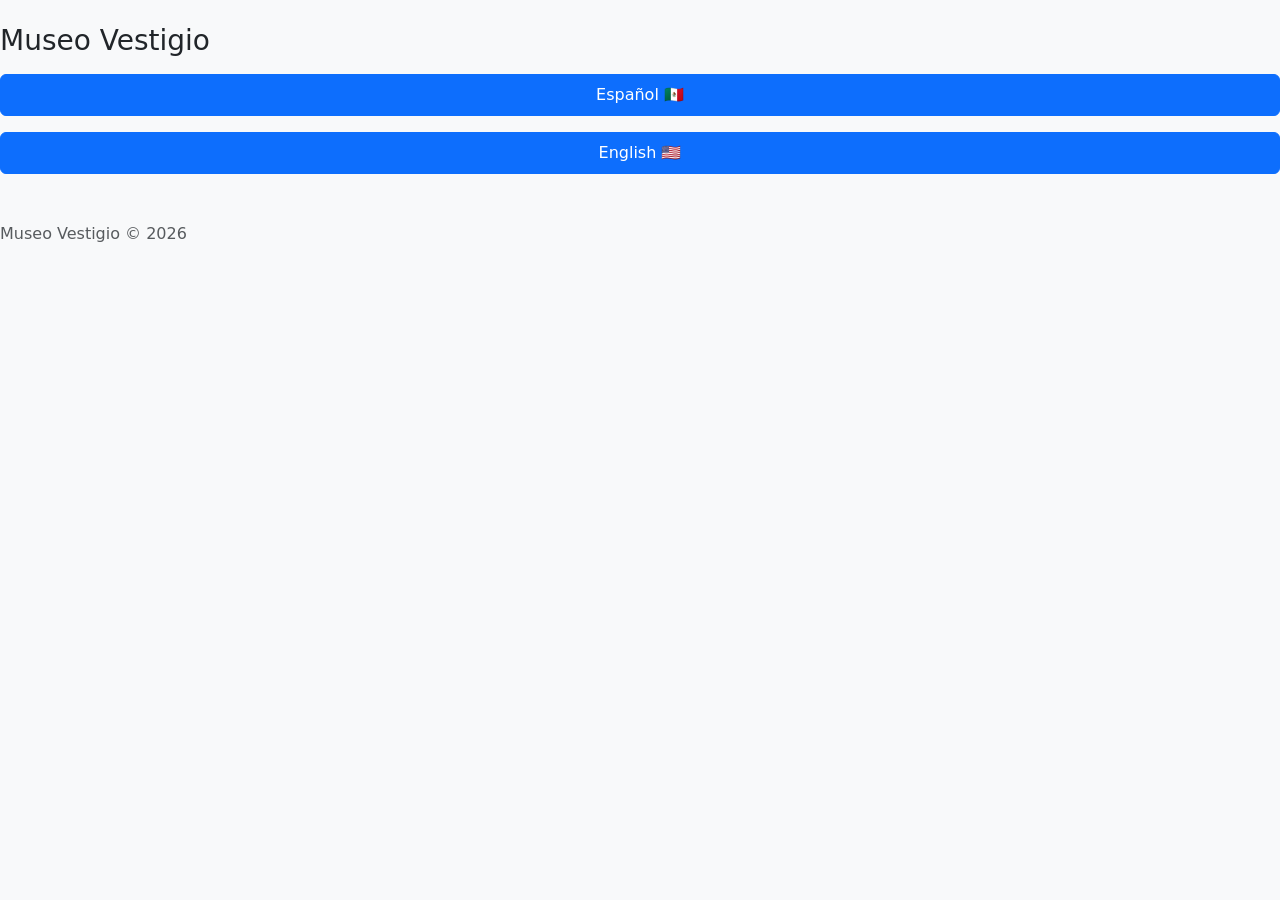
==== language/index.html @ c10b677e "initial commit" ====
<!doctype html>
<html lang="en" data-bs-theme="auto">

<head>
  <meta charset="utf-8" />
  <meta name="viewport" content="width=device-width, initial-scale=1" />
  <meta name="description" content="" />
  <meta name="author" content="Mark Otto, Jacob Thornton, and Bootstrap contributors" />
  <meta name="generator" content="Astro v5.13.2" />
  <title>Language</title>
  <link rel="canonical" href="https://getbootstrap.com/docs/5.3/examples/sign-in/" />
  <script src="../assets/js/color-modes.js"></script>
  <link href="../assets/dist/css/bootstrap.min.css" rel="stylesheet" />
  <meta name="theme-color" content="#712cf9" />
  <link href="sign-in.css" rel="stylesheet" />
  <style>
    .bd-placeholder-img {
      font-size: 1.125rem;
      text-anchor: middle;
      -webkit-user-select: none;
      -moz-user-select: none;
      user-select: none;
    }

    @media (min-width: 768px) {
      .bd-placeholder-img-lg {
        font-size: 3.5rem;
      }
    }

    .b-example-divider {
      width: 100%;
      height: 3rem;
      background-color: #0000001a;
      border: solid rgba(0, 0, 0, 0.15);
      border-width: 1px 0;
      box-shadow:
        inset 0 0.5em 1.5em #0000001a,
        inset 0 0.125em 0.5em #00000026;
    }

    .b-example-vr {
      flex-shrink: 0;
      width: 1.5rem;
      height: 100vh;
    }

    .bi {
      vertical-align: -0.125em;
      fill: currentColor;
    }

    .nav-scroller {
      position: relative;
      z-index: 2;
      height: 2.75rem;
      overflow-y: hidden;
    }

    .nav-scroller .nav {
      display: flex;
      flex-wrap: nowrap;
      padding-bottom: 1rem;
      margin-top: -1px;
      overflow-x: auto;
      text-align: center;
      white-space: nowrap;
      -webkit-overflow-scrolling: touch;
    }

    .btn-bd-primary {
      --bd-violet-bg: #712cf9;
      --bd-violet-rgb: 112.520718, 44.062154, 249.437846;
      --bs-btn-font-weight: 600;
      --bs-btn-color: var(--bs-white);
      --bs-btn-bg: var(--bd-violet-bg);
      --bs-btn-border-color: var(--bd-violet-bg);
      --bs-btn-hover-color: var(--bs-white);
      --bs-btn-hover-bg: #6528e0;
      --bs-btn-hover-border-color: #6528e0;
      --bs-btn-focus-shadow-rgb: var(--bd-violet-rgb);
      --bs-btn-active-color: var(--bs-btn-hover-color);
      --bs-btn-active-bg: #5a23c8;
      --bs-btn-active-border-color: #5a23c8;
    }

    .bd-mode-toggle {
      z-index: 1500;
    }

    .bd-mode-toggle .bi {
      width: 1em;
      height: 1em;
    }

    .bd-mode-toggle .dropdown-menu .active .bi {
      display: block !important;
    }
  </style>
</head>

<body class="d-flex align-items-center py-4 bg-body-tertiary">
  <main class="form-signin w-100 m-auto">
    <!-- <img
        class="mb-4"
        src="../assets/brand/bootstrap-logo.svg"
        alt=""
        width="72"
        height="57"
      /> -->
    <h1 class="h3 mb-3 fw-normal"> Museo Vestigio </h1>
    <form class="form" action="../index/index.html" method="GET">
      <input type="text" name="language" value="spanish" hidden>
      <button class="btn btn-primary w-100 py-2" type="submit">
        Español &#127474;&#127485;
      </button>
    </form>
    <form class="form" action="../index/index.html" method="GET">
      <h1 class="h3 mb-3 fw-normal"></h1>
      <input type="text" name="language" value="english" hidden>
      <button class="btn btn-primary w-100 py-2" type="submit">
        English &#127482;&#127480;
      </button>
    </form>
    <p class="mt-5 mb-3 text-body-secondary"> Museo Vestigio &copy; 2026</p>
    <script>
      const currentParams = new URLSearchParams(window.location.search);
      const id = currentParams.get('id');
      document.querySelectorAll('.form').forEach(form => {
        form.addEventListener('submit', function (event) {
          event.preventDefault();
          const language = form.querySelector('[name="language"]').value;
          const newUrl = form.action + '?' + 'id=' + id + '&' + 'language=' + language;
          window.location.href = newUrl;
        });
      });
    </script>
  </main>
  <script src="../assets/dist/js/bootstrap.bundle.min.js" class="astro-vvvwv3sm">
  </script>
</body>

</html>
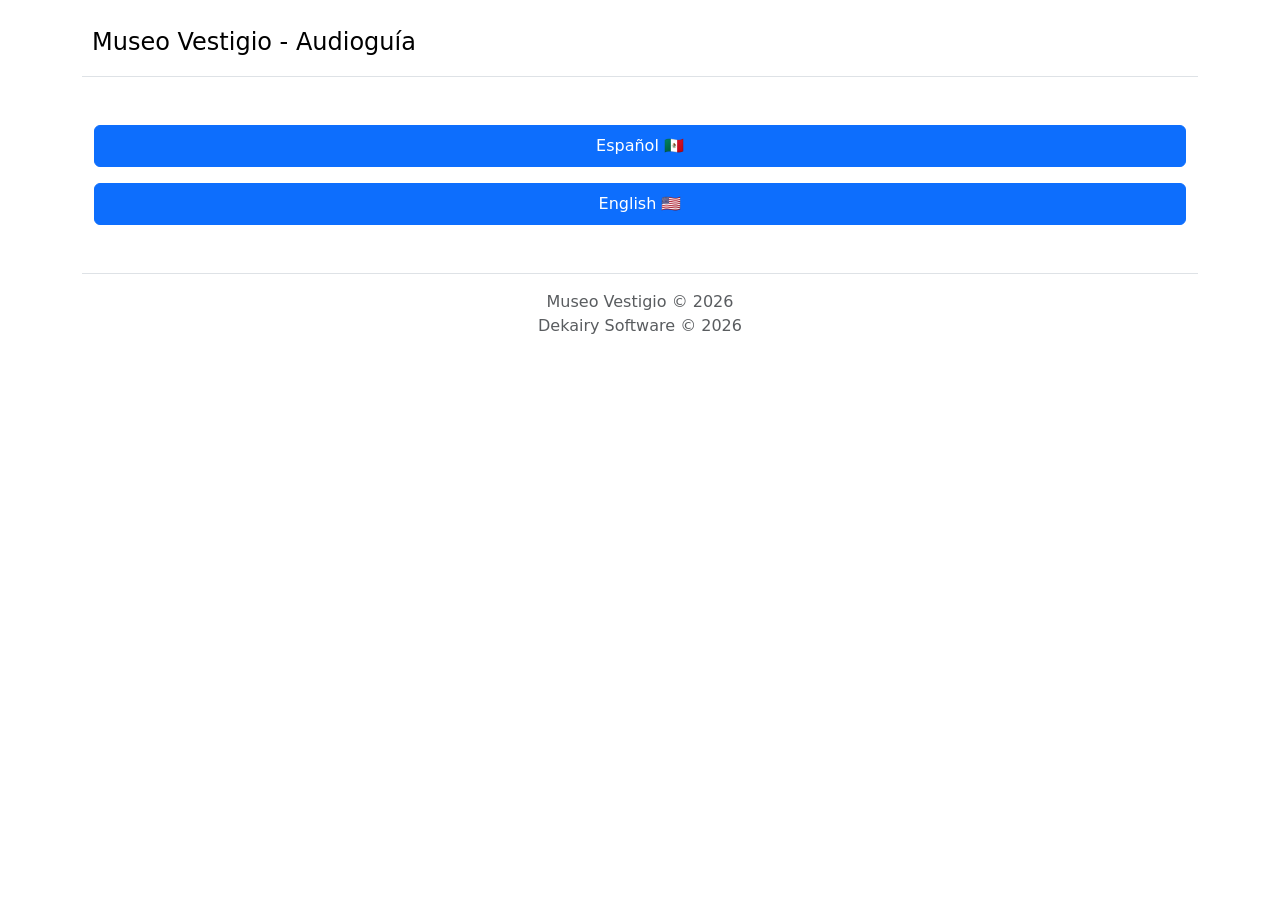
==== commit 674d5ad2: "limpieza svg, limpieza y homologacion language" ====
--- a/language/index.html
+++ b/language/index.html
@@ -7,135 +7,64 @@
   <meta name="description" content="" />
   <meta name="author" content="Mark Otto, Jacob Thornton, and Bootstrap contributors" />
   <meta name="generator" content="Astro v5.13.2" />
-  <title>Language</title>
+  <title>Museo Vestigio - Choose a language</title>
   <link rel="canonical" href="https://getbootstrap.com/docs/5.3/examples/sign-in/" />
   <script src="../assets/js/color-modes.js"></script>
   <link href="../assets/dist/css/bootstrap.min.css" rel="stylesheet" />
   <meta name="theme-color" content="#712cf9" />
   <link href="sign-in.css" rel="stylesheet" />
-  <style>
-    .bd-placeholder-img {
-      font-size: 1.125rem;
-      text-anchor: middle;
-      -webkit-user-select: none;
-      -moz-user-select: none;
-      user-select: none;
-    }
-
-    @media (min-width: 768px) {
-      .bd-placeholder-img-lg {
-        font-size: 3.5rem;
-      }
-    }
-
-    .b-example-divider {
-      width: 100%;
-      height: 3rem;
-      background-color: #0000001a;
-      border: solid rgba(0, 0, 0, 0.15);
-      border-width: 1px 0;
-      box-shadow:
-        inset 0 0.5em 1.5em #0000001a,
-        inset 0 0.125em 0.5em #00000026;
-    }
-
-    .b-example-vr {
-      flex-shrink: 0;
-      width: 1.5rem;
-      height: 100vh;
-    }
-
-    .bi {
-      vertical-align: -0.125em;
-      fill: currentColor;
-    }
-
-    .nav-scroller {
-      position: relative;
-      z-index: 2;
-      height: 2.75rem;
-      overflow-y: hidden;
-    }
-
-    .nav-scroller .nav {
-      display: flex;
-      flex-wrap: nowrap;
-      padding-bottom: 1rem;
-      margin-top: -1px;
-      overflow-x: auto;
-      text-align: center;
-      white-space: nowrap;
-      -webkit-overflow-scrolling: touch;
-    }
-
-    .btn-bd-primary {
-      --bd-violet-bg: #712cf9;
-      --bd-violet-rgb: 112.520718, 44.062154, 249.437846;
-      --bs-btn-font-weight: 600;
-      --bs-btn-color: var(--bs-white);
-      --bs-btn-bg: var(--bd-violet-bg);
-      --bs-btn-border-color: var(--bd-violet-bg);
-      --bs-btn-hover-color: var(--bs-white);
-      --bs-btn-hover-bg: #6528e0;
-      --bs-btn-hover-border-color: #6528e0;
-      --bs-btn-focus-shadow-rgb: var(--bd-violet-rgb);
-      --bs-btn-active-color: var(--bs-btn-hover-color);
-      --bs-btn-active-bg: #5a23c8;
-      --bs-btn-active-border-color: #5a23c8;
-    }
-
-    .bd-mode-toggle {
-      z-index: 1500;
-    }
-
-    .bd-mode-toggle .bi {
-      width: 1em;
-      height: 1em;
-    }
-
-    .bd-mode-toggle .dropdown-menu .active .bi {
-      display: block !important;
-    }
-  </style>
+  <link href="../assets/css/index.css" rel="stylesheet" />
+  <link href="../assets/css/language.css" rel="stylesheet" />
+  
 </head>
 
-<body class="d-flex align-items-center py-4 bg-body-tertiary">
-  <main class="form-signin w-100 m-auto">
-    <!-- <img
-        class="mb-4"
-        src="../assets/brand/bootstrap-logo.svg"
-        alt=""
-        width="72"
-        height="57"
-      /> -->
-    <h1 class="h3 mb-3 fw-normal"> Museo Vestigio </h1>
-    <form class="form" action="../index/index.html" method="GET">
-      <input type="text" name="language" value="spanish" hidden>
-      <button class="btn btn-primary w-100 py-2" type="submit">
-        Español &#127474;&#127485;
-      </button>
-    </form>
-    <form class="form" action="../index/index.html" method="GET">
-      <h1 class="h3 mb-3 fw-normal"></h1>
-      <input type="text" name="language" value="english" hidden>
-      <button class="btn btn-primary w-100 py-2" type="submit">
-        English &#127482;&#127480;
-      </button>
-    </form>
-    <p class="mt-5 mb-3 text-body-secondary"> Museo Vestigio &copy; 2026</p>
-    <script>
-      const currentParams = new URLSearchParams(window.location.search);
-      const id = currentParams.get('id');
-      document.querySelectorAll('.form').forEach(form => {
-        form.addEventListener('submit', function (event) {
-          event.preventDefault();
-          const language = form.querySelector('[name="language"]').value;
-          const newUrl = form.action + '?' + 'id=' + id + '&' + 'language=' + language;
-          window.location.href = newUrl;
-        });
-      });
-    </script>
+<body >
+  <main>
+    <div class="container py-4">
+      <header class="pb-3 mb-4 border-bottom">
+        <a href="/" class="d-flex align-items-center text-body-emphasis text-decoration-none">
+          <span class="header-icon"><i class="fa-solid fa-building-columns" style="color: rgb(255, 255, 255);"></i></span>
+          <span class="fs-4">Museo Vestigio - Audioguía</span>
+        </a>
+      </header>
+      <div class="form-signin w-100 m-auto">
+          <div class="container py-4">
+            <form class="form" action="../index/index.html" method="GET">
+              <input type="text" name="language" value="spanish" hidden>
+              <button class="btn btn-primary w-100 py-2" type="submit">
+                Español &#127474;&#127485;
+              </button>
+            </form>
+            <form class="form" action="../index/index.html" method="GET">
+              <h1 class="h3 mb-3 fw-normal"></h1>
+              <input type="text" name="language" value="english" hidden>
+              <button class="btn btn-primary w-100 py-2" type="submit">
+                English &#127482;&#127480;
+              </button>
+            </form>
+            
+            <script>
+              const currentParams = new URLSearchParams(window.location.search);
+              const id = currentParams.get('id');
+              document.querySelectorAll('.form').forEach(form => {
+                form.addEventListener('submit', function (event) {
+                  event.preventDefault();
+                  const language = form.querySelector('[name="language"]').value;
+                  const newUrl = form.action + '?' + 'id=' + id + '&' + 'language=' + language;
+                  window.location.href = newUrl;
+                });
+              });
+            </script>
+          </div>
+      
+        </div>
+      <footer class="pt-3 mt-4 text-body-secondary border-top">
+        <span>Museo Vestigio &copy; 2026</span>
+        <span>Dekairy Software &copy; 2026 </span>
+      </footer>
+    </div>
   </main>
+
   <script src="../assets/dist/js/bootstrap.bundle.min.js" class="astro-vvvwv3sm">
   </script>
 </body>
--- a/assets/css/index.css
+++ b/assets/css/index.css
@@ -0,0 +1,114 @@
+.bd-placeholder-img {
+font-size: 1.125rem;
+text-anchor: middle;
+-webkit-user-select: none;
+-moz-user-select: none;
+user-select: none;
+}
+
+@media (min-width: 768px) {
+    .bd-placeholder-img-lg {
+        font-size: 3.5rem;
+    }
+}
+
+.b-example-divider {
+    width: 100%;
+    height: 3rem;
+    background-color: #0000001a;
+    border: solid rgba(0, 0, 0, 0.15);
+    border-width: 1px 0;
+    box-shadow:
+    inset 0 0.5em 1.5em #0000001a,
+    inset 0 0.125em 0.5em #00000026;
+}
+
+.b-example-vr {
+    flex-shrink: 0;
+    width: 1.5rem;
+    height: 100vh;
+}
+
+.bi {
+    vertical-align: -0.125em;
+    fill: currentColor;
+}
+
+.nav-scroller {
+position: relative;
+  z-index: 2;
+  height: 2.75rem;
+  overflow-y: hidden;
+}
+
+.nav-scroller .nav {
+    display: flex;
+  flex-wrap: nowrap;
+  padding-bottom: 1rem;
+  margin-top: -1px;
+  overflow-x: auto;
+  text-align: center;
+  white-space: nowrap;
+  -webkit-overflow-scrolling: touch;
+}
+
+.btn-bd-primary {
+    --bd-violet-bg: #712cf9;
+    --bd-violet-rgb: 112.520718, 44.062154, 249.437846;
+    --bs-btn-font-weight: 600;
+    --bs-btn-color: var(--bs-white);
+    --bs-btn-bg: var(--bd-violet-bg);
+    --bs-btn-border-color: var(--bd-violet-bg);
+    --bs-btn-hover-color: var(--bs-white);
+    --bs-btn-hover-bg: #6528e0;
+    --bs-btn-hover-border-color: #6528e0;
+    --bs-btn-focus-shadow-rgb: var(--bd-violet-rgb);
+    --bs-btn-active-color: var(--bs-btn-hover-color);
+    --bs-btn-active-bg: #5a23c8;
+    --bs-btn-active-border-color: #5a23c8;
+}
+
+.bd-mode-toggle {
+    z-index: 1500;
+}
+
+.bd-mode-toggle .bi {
+    width: 1em;
+    height: 1em;
+}
+
+.bd-mode-toggle .dropdown-menu .active .bi {
+    display: block !important;
+}
+
+.header-icon{
+    font-size: 2em;
+    margin-right: 10px;
+}
+
+.audio-player{
+    display: flex;
+    flex-direction: row;
+    margin-top: 2em;
+    margin-bottom: 2em;
+}
+
+.audio-player img{
+    margin-right: 10px;  
+    width: 3em;
+    height: 3em;
+}
+
+.illust-container{
+    display: flex;
+    justify-content: center;
+    align-items: center;
+    padding: 10px;
+}
+
+footer{
+    display: flex;
+    flex-direction: column;
+    justify-content: center;
+    align-items: center;
+}
--- a/assets/css/language.css
+++ b/assets/css/language.css
@@ -0,0 +1,82 @@
+.bd-placeholder-img {
+    font-size: 1.125rem;
+    text-anchor: middle;
+    -webkit-user-select: none;
+    -moz-user-select: none;
+    user-select: none;
+}
+
+@media (min-width: 768px) {
+    .bd-placeholder-img-lg {
+        font-size: 3.5rem;
+    }
+}
+
+.b-example-divider {
+    width: 100%;
+    height: 3rem;
+    background-color: #0000001a;
+    border: solid rgba(0, 0, 0, 0.15);
+    border-width: 1px 0;
+    box-shadow:
+        inset 0 0.5em 1.5em #0000001a,
+        inset 0 0.125em 0.5em #00000026;
+}
+
+.b-example-vr {
+    flex-shrink: 0;
+    width: 1.5rem;
+    height: 100vh;
+}
+
+.bi {
+    vertical-align: -0.125em;
+    fill: currentColor;
+}
+
+.nav-scroller {
+    position: relative;
+    z-index: 2;
+    height: 2.75rem;
+    overflow-y: hidden;
+}
+
+.nav-scroller .nav {
+    display: flex;
+    flex-wrap: nowrap;
+    padding-bottom: 1rem;
+    margin-top: -1px;
+    overflow-x: auto;
+    text-align: center;
+    white-space: nowrap;
+    -webkit-overflow-scrolling: touch;
+}
+
+.btn-bd-primary {
+    --bd-violet-bg: #712cf9;
+    --bd-violet-rgb: 112.520718, 44.062154, 249.437846;
+    --bs-btn-font-weight: 600;
+    --bs-btn-color: var(--bs-white);
+    --bs-btn-bg: var(--bd-violet-bg);
+    --bs-btn-border-color: var(--bd-violet-bg);
+    --bs-btn-hover-color: var(--bs-white);
+    --bs-btn-hover-bg: #6528e0;
+    --bs-btn-hover-border-color: #6528e0;
+    --bs-btn-focus-shadow-rgb: var(--bd-violet-rgb);
+    --bs-btn-active-color: var(--bs-btn-hover-color);
+    --bs-btn-active-bg: #5a23c8;
+    --bs-btn-active-border-color: #5a23c8;
+}
+
+.bd-mode-toggle {
+    z-index: 1500;
+}
+
+.bd-mode-toggle .bi {
+    width: 1em;
+    height: 1em;
+}
+
+.bd-mode-toggle .dropdown-menu .active .bi {
+    display: block !important;
+}
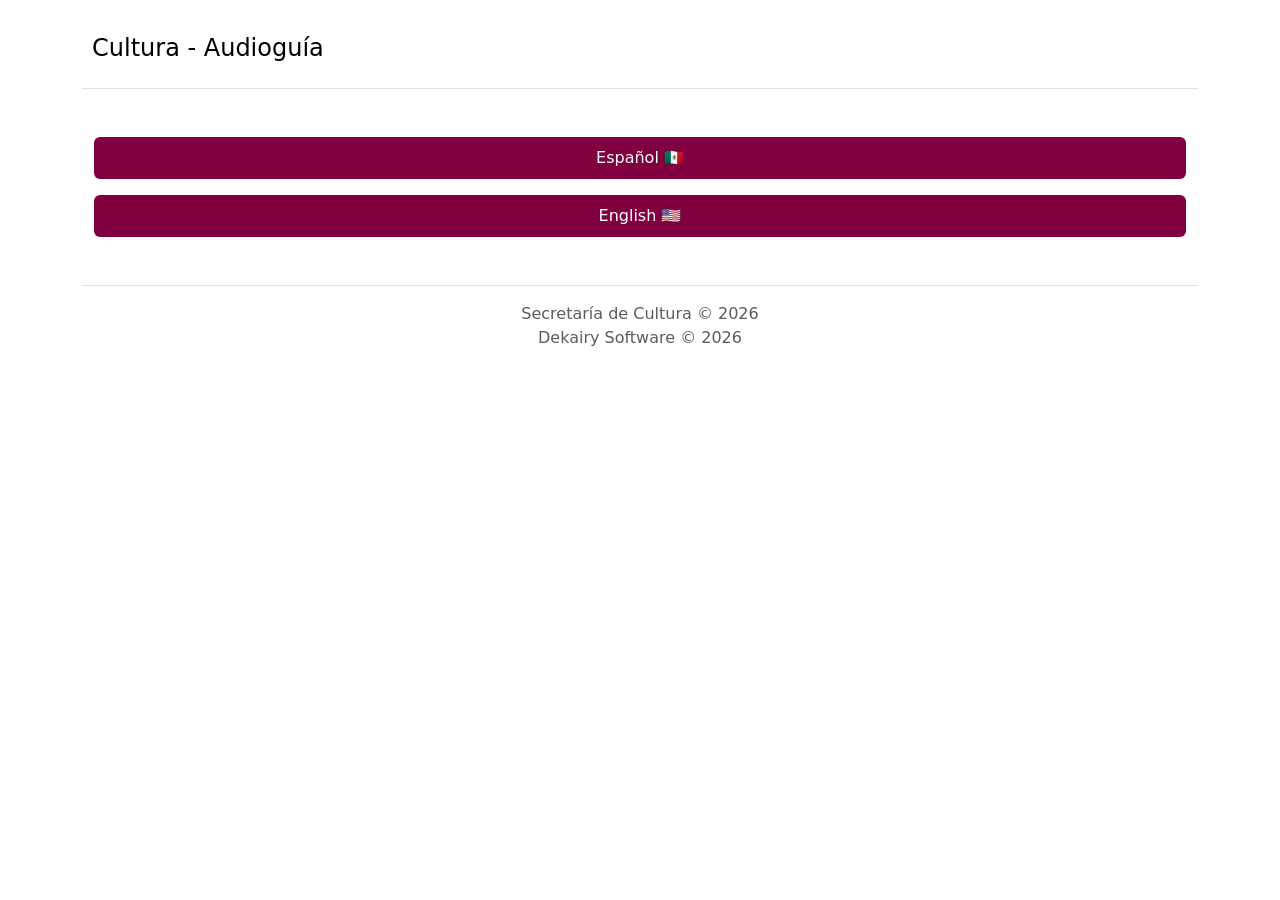
==== commit d4a73dd9: "fix bug" ====
--- a/language/index.html
+++ b/language/index.html
@@ -15,37 +15,40 @@
   <link href="sign-in.css" rel="stylesheet" />
   <link href="../assets/css/index.css" rel="stylesheet" />
   <link href="../assets/css/language.css" rel="stylesheet" />
-  
+  <link rel="stylesheet" href="https://cdnjs.cloudflare.com/ajax/libs/font-awesome/7.0.1/css/all.min.css" integrity="sha512-2SwdPD6INVrV/lHTZbO2nodKhrnDdJK9/kg2XD1r9uGqPo1cUbujc+IYdlYdEErWNu69gVcYgdxlmVmzTWnetw==" crossorigin="anonymous" referrerpolicy="no-referrer" />
 </head>
 
 <body >
   <main>
-    <div class="container py-4">
+    <div class="container py-4 lang-div">
       <header class="pb-3 mb-4 border-bottom">
         <a href="/" class="d-flex align-items-center text-body-emphasis text-decoration-none">
-          <span class="header-icon"><i class="fa-solid fa-building-columns" style="color: rgb(255, 255, 255);"></i></span>
-          <span class="fs-4">Museo Vestigio - Audioguía</span>
+          <span class="header-icon"><img style ="max-width: 64px;" src="../img/icons/ayuntamiento.png" alt=""></span>
+          <span class="fs-4">Cultura - Audioguía</span>
         </a>
       </header>
       <div class="form-signin w-100 m-auto">
           <div class="container py-4">
             <form class="form" action="../index/index.html" method="GET">
               <input type="text" name="language" value="spanish" hidden>
-              <button class="btn btn-primary w-100 py-2" type="submit">
+              <button class="btn w-100 py-2 text-white" type="submit" style="background-color: #800040;">
                 Español &#127474;&#127485;
               </button>
             </form>
             <form class="form" action="../index/index.html" method="GET">
               <h1 class="h3 mb-3 fw-normal"></h1>
               <input type="text" name="language" value="english" hidden>
-              <button class="btn btn-primary w-100 py-2" type="submit">
+              <button class="btn w-100 py-2 text-white" type="submit" style="background-color: #800040;">
                 English &#127482;&#127480;
               </button>
             </form>
             
             <script>
               const currentParams = new URLSearchParams(window.location.search);
-              const id = currentParams.get('id');
+              let id = currentParams.get('id');
+              if (id === null){
+                id = '1';
+              }
               document.querySelectorAll('.form').forEach(form => {
                 form.addEventListener('submit', function (event) {
                   event.preventDefault();
@@ -59,12 +62,11 @@
       
         </div>
       <footer class="pt-3 mt-4 text-body-secondary border-top">
-        <span>Museo Vestigio &copy; 2026</span>
+        <span>Secretaría de Cultura &copy; 2026</span>
         <span>Dekairy Software &copy; 2026 </span>
       </footer>
     </div>
   </main>
-
   <script src="../assets/dist/js/bootstrap.bundle.min.js" class="astro-vvvwv3sm">
   </script>
 </body>
--- a/assets/css/index.css
+++ b/assets/css/index.css
@@ -1,3 +1,8 @@
+body {
+    width: 100%;
+    height: 100%;
+}
+
 .bd-placeholder-img {
 font-size: 1.125rem;
 text-anchor: middle;
@@ -15,8 +20,8 @@
 .b-example-divider {
     width: 100%;
     height: 3rem;
-    background-color: #0000001a;
-    border: solid rgba(0, 0, 0, 0.15);
+    background-color: #fffffff3;
+    border: solid rgba(233, 233, 233, 0.936);
     border-width: 1px 0;
     box-shadow:
     inset 0 0.5em 1.5em #0000001a,
@@ -104,6 +109,7 @@
     justify-content: center;
     align-items: center;
     padding: 10px;
+    width: 100%;
 }
 
 footer{
@@ -111,4 +117,15 @@
     flex-direction: column;
     justify-content: center;
     align-items: center;
+}
+
+#image {
+    width: 90%;
+    max-width: 900px; 
+    border-radius: 25px; 
+}
+
+#content{
+    font-size: var(--fs-normal);
+    white-space: pre-wrap;
 }
